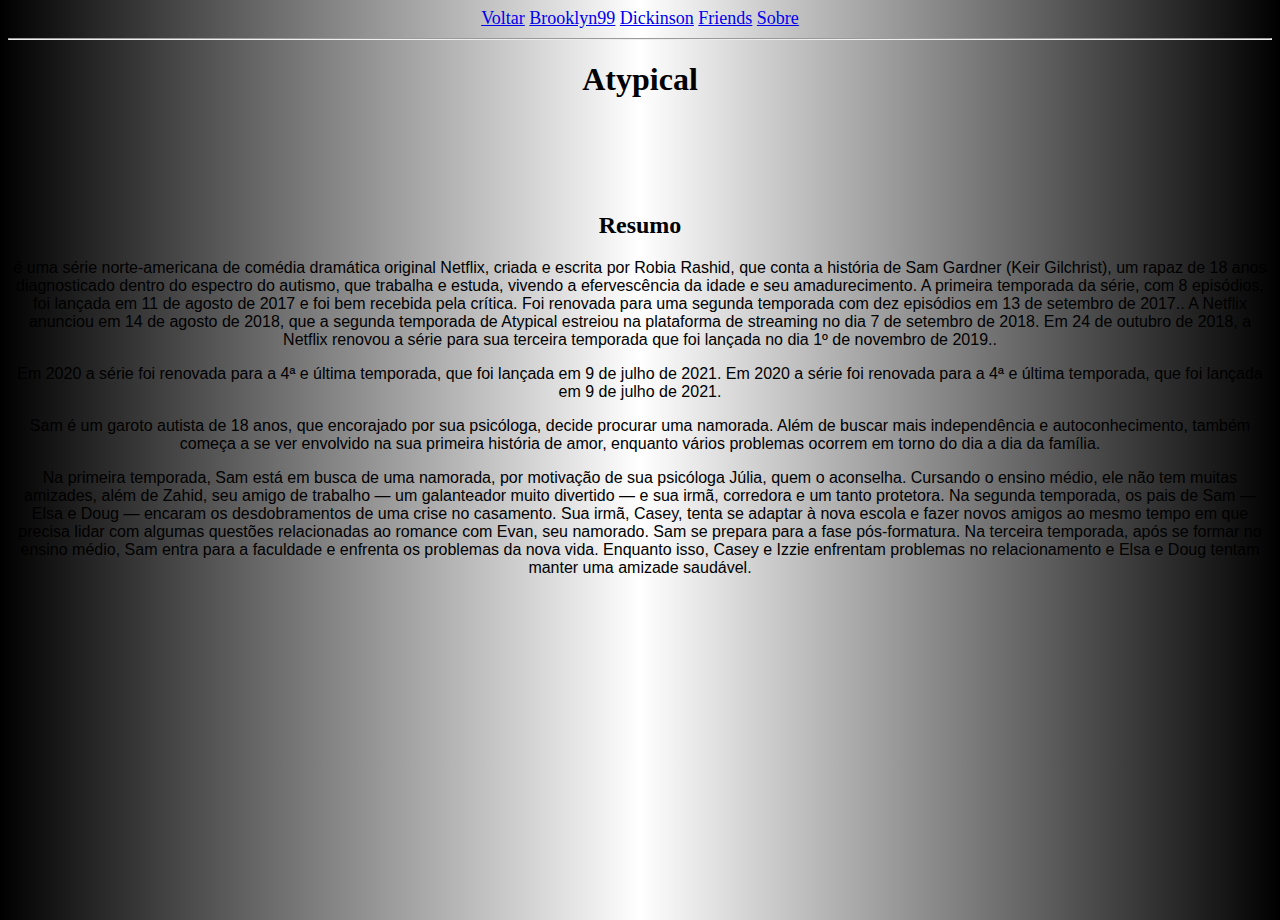
==== Atypical.html @ 4ea1e6c4 "finalizar" ====
<!DOCTYPE html>
<html lang="pt-BR">
<head>
    <meta charset="UTF-8">
    <meta http-equiv="X-UA-Compatible" content="IE=edge">
    <meta name="viewport" content="width=device-width, initial-scale=1.0">
    <title>Atypical</title>
    <link rel="stylesheet" href="style/Atypical.css">
</head>
<body>
    <div class="barra ">
        <span  id="voltar"><a href="index.html">Voltar</a></span>    
        <span  id="Brooklyn99"><a href="Brooklyn nine-nine.html">Brooklyn99</a></span>
        <span  id="Dickinson"><a href="Dickinson.html">Dickinson</a></N></span>
        <span  id="Friends"><a href="Friends.html">Friends</a></span>
        <span  id="sobre"><a href="sobre.html">Sobre</a></span>
        <hr>
   </div>

   <h1>Atypical</h1>
   <br>
   <br>
   <img class="imagen" src="" alt="">
   <br>
   <br>

   <h2>Resumo</h2>
        <p>
            é uma série norte-americana de comédia dramática original Netflix, criada e escrita por Robia Rashid, que conta a história de Sam Gardner (Keir Gilchrist), um rapaz de 18 anos diagnosticado dentro do espectro do autismo, que trabalha e estuda, vivendo a efervescência da idade e seu amadurecimento. A primeira temporada da série, com 8 episódios, foi lançada em 11 de agosto de 2017 e foi bem recebida pela crítica. Foi renovada para uma segunda temporada com dez episódios em 13 de setembro de 2017.. A Netflix anunciou em 14 de agosto de 2018, que a segunda temporada de Atypical estreiou na plataforma de streaming no dia 7 de setembro de 2018. Em 24 de outubro de 2018, a Netflix renovou a série para sua terceira temporada que foi lançada no dia 1º de novembro de 2019..
        </p>

        <p>
            Em 2020 a série foi renovada para a 4ª e última temporada, que foi lançada em 9 de julho de 2021. Em 2020 a série foi renovada para a 4ª e última temporada, que foi lançada em 9 de julho de 2021.
        </p>

        <p>
           Sam é um garoto autista de 18 anos, que encorajado por sua psicóloga, decide procurar uma namorada. Além de buscar mais independência e autoconhecimento, também começa a se ver envolvido na sua primeira história de amor, enquanto vários problemas ocorrem em torno do dia a dia da família.
        </p>

           <p>
            Na primeira temporada, Sam está em busca de uma namorada, por motivação de sua psicóloga Júlia, quem o aconselha. Cursando o ensino médio, ele não tem muitas amizades, além de Zahid, seu amigo de trabalho — um galanteador muito divertido — e sua irmã, corredora e um tanto protetora. Na segunda temporada, os pais de Sam — Elsa e Doug — encaram os desdobramentos de uma crise no casamento. Sua irmã, Casey, tenta se adaptar à nova escola e fazer novos amigos ao mesmo tempo em que precisa lidar com algumas questões relacionadas ao romance com Evan, seu namorado. Sam se prepara para a fase pós-formatura.   Na terceira temporada, após se formar no ensino médio, Sam entra para a faculdade e enfrenta os problemas da nova vida. Enquanto isso, Casey e Izzie enfrentam problemas no relacionamento e Elsa e Doug tentam manter uma amizade saudável.
        </p>

        <iframe width="560" height="315" src="https://youtu.be/ieHh4U-QYwU" title="YouTube video player" frameborder="0" allow="accelerometer; autoplay; clipboard-write; encrypted-media; gyroscope; picture-in-picture" allowfullscreen></iframe>
    
</body>
</html>
---- style/Atypical.css ----
body{
    text-align: center;
    background-image: linear-gradient(to right, black, white, black);
    color: rgb(0, 0, 0);
}

div{
    font-size: large;
}

.titulo{
    font: 30px;
}

p{
    font-family: Arial, Helvetica, sans-serif;
}
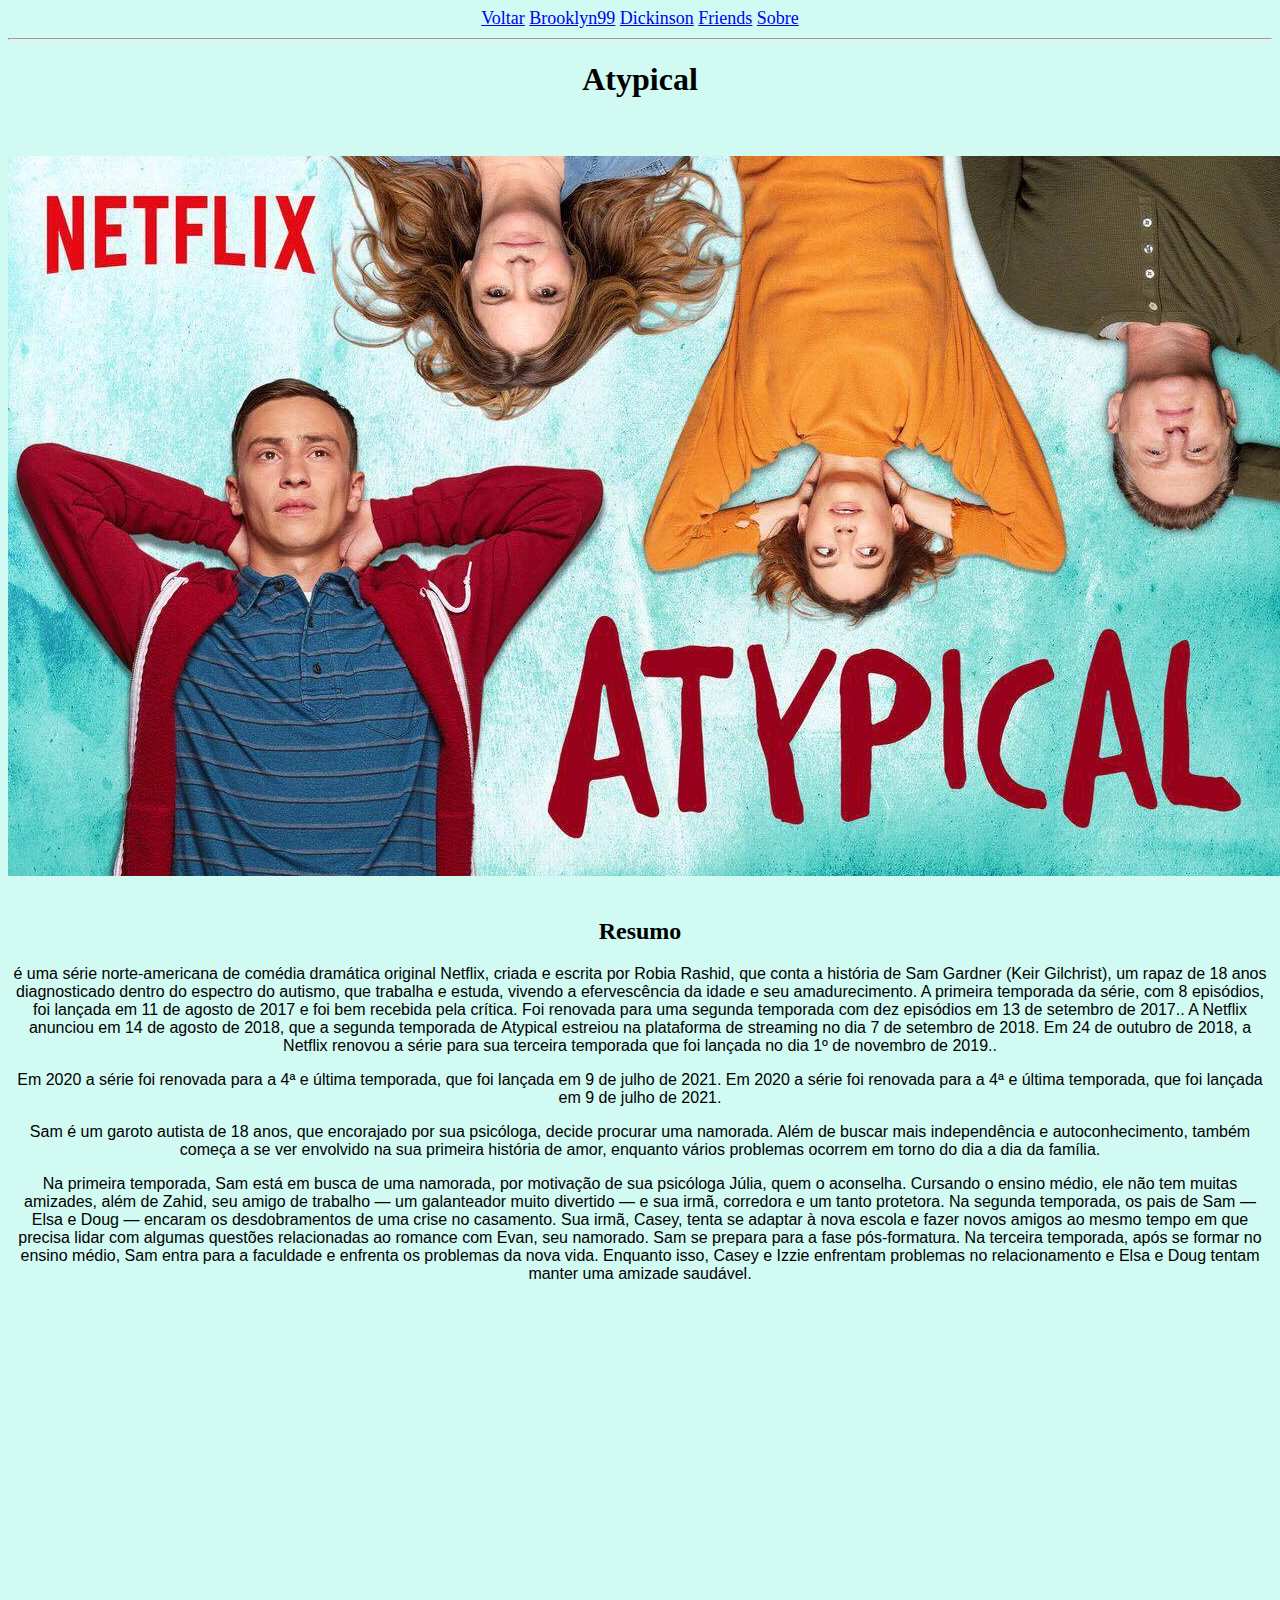
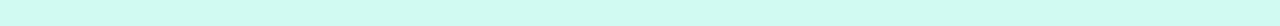
==== commit 4a9b556a: "finalizar" ====
--- a/Atypical.html
+++ b/Atypical.html
@@ -20,7 +20,7 @@
    <h1>Atypical</h1>
    <br>
    <br>
-   <img class="imagen" src="" alt="">
+   <img class="imagen" src="imagens/Atypical.jpg" alt="">
    <br>
    <br>
 
@@ -41,7 +41,7 @@
             Na primeira temporada, Sam está em busca de uma namorada, por motivação de sua psicóloga Júlia, quem o aconselha. Cursando o ensino médio, ele não tem muitas amizades, além de Zahid, seu amigo de trabalho — um galanteador muito divertido — e sua irmã, corredora e um tanto protetora. Na segunda temporada, os pais de Sam — Elsa e Doug — encaram os desdobramentos de uma crise no casamento. Sua irmã, Casey, tenta se adaptar à nova escola e fazer novos amigos ao mesmo tempo em que precisa lidar com algumas questões relacionadas ao romance com Evan, seu namorado. Sam se prepara para a fase pós-formatura.   Na terceira temporada, após se formar no ensino médio, Sam entra para a faculdade e enfrenta os problemas da nova vida. Enquanto isso, Casey e Izzie enfrentam problemas no relacionamento e Elsa e Doug tentam manter uma amizade saudável.
         </p>
 
-        <iframe width="560" height="315" src="https://youtu.be/ieHh4U-QYwU" title="YouTube video player" frameborder="0" allow="accelerometer; autoplay; clipboard-write; encrypted-media; gyroscope; picture-in-picture" allowfullscreen></iframe>
+        <iframe width="560" height="315" src="" title="YouTube video player" frameborder="0" allow="accelerometer; autoplay; clipboard-write; encrypted-media; gyroscope; picture-in-picture" allowfullscreen></iframe>
     
 </body>
 </html>--- a/style/Atypical.css
+++ b/style/Atypical.css
@@ -1,6 +1,6 @@
 body{
     text-align: center;
-    background-image: linear-gradient(to right, black, white, black);
+    background-color:#d1faf2 ;
     color: rgb(0, 0, 0);
 }
 
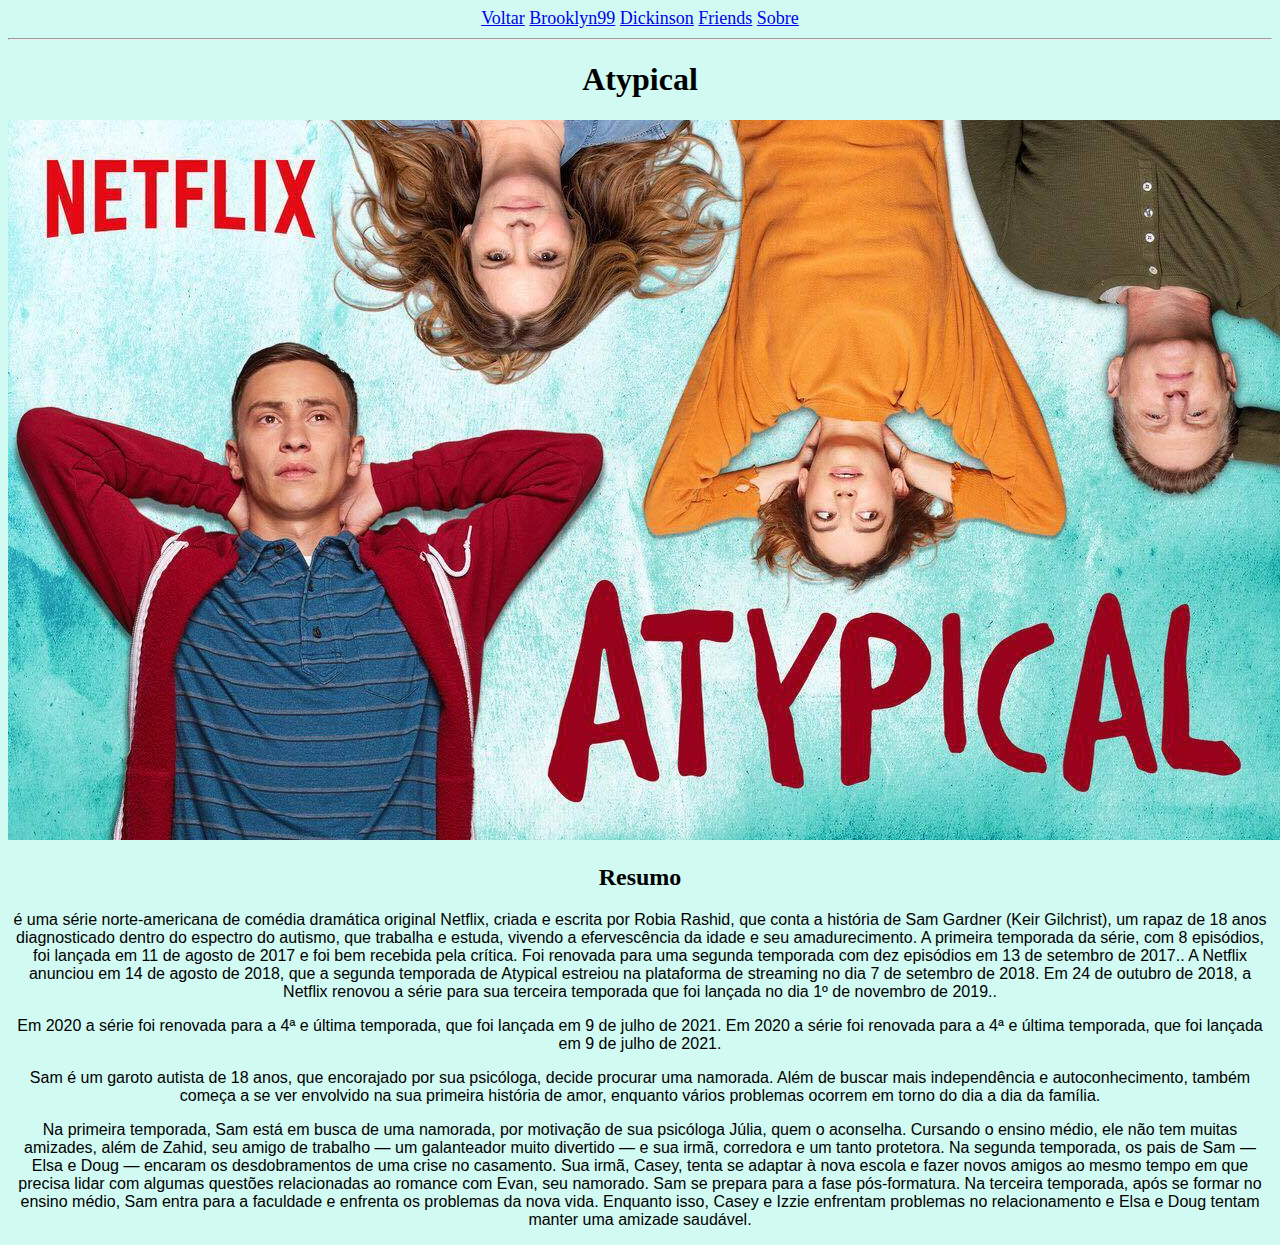
==== commit d53b799a: "Finaliza atividade" ====
--- a/Atypical.html
+++ b/Atypical.html
@@ -7,6 +7,7 @@
     <title>Atypical</title>
     <link rel="stylesheet" href="style/Atypical.css">
 </head>
+
 <body>
     <div class="barra ">
         <span  id="voltar"><a href="index.html">Voltar</a></span>    
@@ -18,11 +19,9 @@
    </div>
 
    <h1>Atypical</h1>
-   <br>
-   <br>
+  
    <img class="imagen" src="imagens/Atypical.jpg" alt="">
-   <br>
-   <br>
+ 
 
    <h2>Resumo</h2>
         <p>
@@ -41,7 +40,7 @@
             Na primeira temporada, Sam está em busca de uma namorada, por motivação de sua psicóloga Júlia, quem o aconselha. Cursando o ensino médio, ele não tem muitas amizades, além de Zahid, seu amigo de trabalho — um galanteador muito divertido — e sua irmã, corredora e um tanto protetora. Na segunda temporada, os pais de Sam — Elsa e Doug — encaram os desdobramentos de uma crise no casamento. Sua irmã, Casey, tenta se adaptar à nova escola e fazer novos amigos ao mesmo tempo em que precisa lidar com algumas questões relacionadas ao romance com Evan, seu namorado. Sam se prepara para a fase pós-formatura.   Na terceira temporada, após se formar no ensino médio, Sam entra para a faculdade e enfrenta os problemas da nova vida. Enquanto isso, Casey e Izzie enfrentam problemas no relacionamento e Elsa e Doug tentam manter uma amizade saudável.
         </p>
 
-        <iframe width="560" height="315" src="" title="YouTube video player" frameborder="0" allow="accelerometer; autoplay; clipboard-write; encrypted-media; gyroscope; picture-in-picture" allowfullscreen></iframe>
+        <!-- <iframe width="560" height="315" src="" title="YouTube video player" frameborder="0" allow="accelerometer; autoplay; clipboard-write; encrypted-media; gyroscope; picture-in-picture" allowfullscreen></iframe> -->
     
 </body>
 </html>